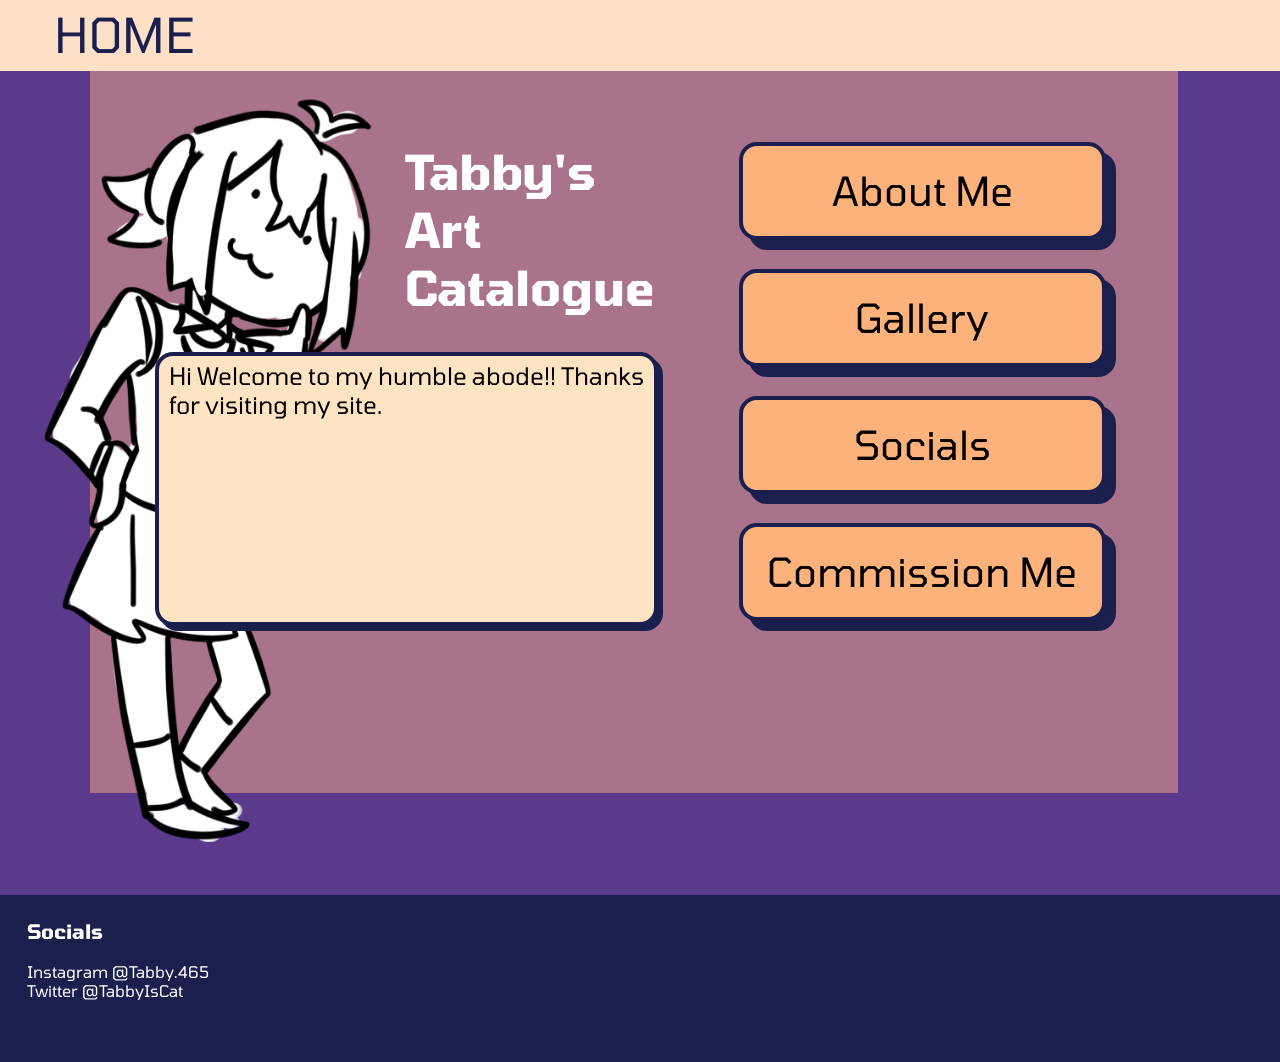
==== Asg2 FINAL/index.html @ 8c952ac3 "Add files via upload" ====
<!DOCTYPE html>
<html lang="en">
    <head>
        <meta charset="utf-8">
        <meta name="viewport" content="width=device-width, initial-scale=1">
        <link rel="preconnect" href="https://fonts.googleapis.com">
        <link rel="preconnect" href="https://fonts.gstatic.com" crossorigin>
        <link href="https://fonts.googleapis.com/css2?family=Tomorrow:ital,wght@0,100;0,200;0,300;0,400;0,500;0,600;0,700;0,800;0,900;1,100;1,200;1,300;1,400;1,500;1,600;1,700;1,800;1,900&display=swap" rel="stylesheet">

        <link rel="stylesheet" type="text/css" href="Assets/style.css" />
        <title>Tabby's Cartalogue HOME</title>

        <style>
            body {
                background-color: #5B3A8C;
            }
        </style>
    </head>

    <body>
        <nav>
            <div id="logo_container">
                <a href="index.html" id="logo">HOME</a>
            </div>
        </nav>
        
        <section id="indexpage">
            <div id="char_sprite_container">
                <img id="sprite1pic" src="Assets/sprite1.png"></img>
            </div>

            <div id="main_container_bg"></div>

            <main>
                <div id="leftside">
                    <div id="title_container">
                        <h1 id="title">Tabby's Art Catalogue</h1>
                    </div>
                    <div id="chatbox_container">
                        <h2>Hi Welcome to my humble abode!! Thanks for visiting my site.</h2>
                    </div>
                </div>    
                <div id="btn_container">
                    <a href="AM.html" class="home_btn">About Me</a>
                    <a href="Gallery.html" class="home_btn">Gallery</a>
                    <a href="Socials.html" class="home_btn">Socials</a>
                    <a href="CM.html" class="home_btn">Commission Me</a>
                </div>
            </main>
        </section>

        <footer>
            <div class="left_foot">
                <h4>Socials</h4><br>
                <p>Instagram @Tabby.465</p>
                <p>Twitter @TabbyIsCat</p>
            </div>
        </footer>
    </body>
</html>
---- Asg2 FINAL/Assets/style.css ----
* {
    margin: 0;
    padding: 0;
    font-family: "Tomorrow", sans-serif;
}

nav {
    position: fixed;
    /* width: 100vw; */
    width: calc(100vw - 24px);
    /* height: 71px; */
    height: calc(71px - 5px);
    background-color: #FDE0C5;
    top: 0;
    left: 0;
    padding-top: 5px;
    padding-left: 24px;
    z-index: 1;
}

#logo_container {
    position: relative;
    width: 200px;
    height: 60px;
    /* background-color: #1A1F4D; */
    text-align: center;
}
#logo {
    color: #1A1F4D;
    text-decoration: none;
    font-size: 48px;
}
#logo:hover {
    font-weight: bold;
}

p {
    font-size: 16px;
    color: white;
}

h2 {
    font-size: 24px;
    font-weight: normal;
}

h4 {
    font-size: 20px;
    color: white;
}

section {
    position: relative;
    /* background-color: #1A1F4D; */
}

#char_sprite_container {
    position: absolute;
    z-index: 0;
    width: 357px;
    height: 751px;
    top: 20px;
    right: 70%;
}
section#Otherpage #char_sprite_container {
    transform: scaleX(-1);
    z-index: 0;
    width: 367px;
    height: 761px;
    top: 30px;
    /* left: 670px; */
    left: 65%;
}

#sprite1pic {
    position: absolute;
    width: 100%;
    height: 100%;
}

#main_container_bg {
    position: absolute;
    height: 722px;
    width: 85%;
    background-color: #AA738C;
    left: 7%;
    z-index: -1;
}
section#Otherpage #main_container_bg {
    /* height: 780px; */
    height: 100%;
    padding-bottom: 57px;
}

main {
    position: relative;
    margin-top: 71px;
    /* height: 722px; */
    height: calc(722px - 30px);
    width: 85%;
    padding-top: 30px;
    left: 7%;
    /* background-color: aqua; */
}
section#indexpage main {
    padding-top: 71px;
}
section#Otherpage main {
    height: 100%;
    padding-left: 51px;
    width: calc(85% - 51px);
}

#textbox {
    position: relative;
    margin-top: 50px;
    /* width: 583px; */
    width: 60%;
    /* height: auto; */
    height: calc(auto - 50px);
    /* background-color: #1A1F4D; */
}

#leftside {
    /* background-color: #1A1F4D; */
    /* opacity: 50%; */
    float: left;
    position: relative;
    display: block;
    left: 6%;
    /* width: 47%; */
    width: 500px;
    height: 480px;
}

#chatbox_container {
    /* width: 499px; */
    width: calc(499px - 10px - 4px - 10px);
    /* height: 266px; */
    height: calc(266px - 5px);
    position: relative;
    /* margin-right: 15%; */
    display: block;
    /* height: 100px; */
    background-color: bisque;
    border: 4px solid #1A1F4D;
    box-shadow: 5px 5px 0 #1A1F4D;
    border-radius: 18px;
    padding-left: 10px;
    padding-right: 10px;
    padding-top: 5px;
}

#title_container {
    width: 40%;
    /* width: 274px; */
    position: relative;
    display: block;
    height: 210px;
    /* margin-left: 50%; */
    margin-left: 250px;
    /* margin-right: 40%; */
    /* background-color: #7984e8; */
}

h1 {
    font-size: 48px;
    color: rgb(255, 255, 255);
}

.back_button {
    text-decoration: none;
    color: white;
}

#btn_container {
    position: relative;
    /* display: inline; */
    /* opacity: 50%; */
    float: right;
    height: 486px;
    width: 44%;
    /* background-color: #5f6279; */
    /* margin-left: 60px; */
    margin-right: 20px;
}

.home_btn {
    position: absolute;
    /* height: 95px; */
    border-style: inset;
    /* width: 361px; */
    width: 75%;
    font-size: 40px;
    text-decoration: none;
    color: black;
    border-radius: 18px;
    background-color: #FCB27A;
    border: 4px solid #1A1F4D;
    box-shadow: 10px 10px 0 #1A1F4D;
    text-align: center;
    padding-top: 20px;
    padding-bottom: 22px;
}

.home_btn:hover {
    background-color: #F47B51;
}

.home_btn:nth-child(1) {
    left: 60px;
}
.home_btn:nth-child(2) {
    top: calc(105px + 22px);
    left: 60px;
}
.home_btn:nth-child(3) {
    top: calc(105px + 22px + 105px + 22px);
    left: 60px;
}
.home_btn:nth-child(4) {
    top: calc(105px + 22px + 105px + 22px + 105px + 22px);
    left: 60px;
}


footer {
    position: relative;
    /* width: 100vw; */
    width: calc(100vw - 24px - 24px);
    /* height: 173px; */
    height: calc(173px - 27px - 27px);
    background-color: #1A1F4D;
    margin-top: 61px;
    padding: 24px 27px;
}
footer#Otherpagefooter {
    margin-top: 120px;
}

@media (max-width: 1126px) {
    #btn_container {
        /* width: 300px; */
        width: 33%;
        margin-right: 4%;
    }

    .home_btn {
        font-size: 24px;
    }
    }

@media (max-width: 970px) {
    main {
        height: 1080px;
    }

    #main_container_bg {
        height: 1150px;
    }

    #btn_container {
        width: 60%;
        float: left;
        margin-left: 20%;
        margin-top: 15px;
        /* background-color: #F47B51; */
    }

    .home_btn {
        width: 320px;
        font-size: 30px;
    }
}

@media (max-width: 870px) {
    section#Otherpage #char_sprite_container {
        display: none;
    }

    #textbox {
        width: 85%;
    }
}

@media (max-width: 650px) {
    nav {
        /* height: 50px; */
        height: calc(50px - 8px);
        padding-top: 8px;
    }

    h1 {
        font-size: 30px;
    }
    h2 {
        font-size: 18px;
    }

    main {
        height: 700px;
    }
    #main_container_bg {
        height: 800px;
    }

    #leftside {
        width: 80%;
        left: 7%;
        /* background-color: #1A1F4D; */
        height: 280px;
    }

    #logo_container {
        width: 100px;
        height: 35px;
    }
    #logo {
        font-size: 28px;
    }

    main {
        margin-top: 46px;
    }

    #char_sprite_container {
    width: 280px;
    height: 580px;
    /* right: 310px; */
    right: 62%;
    }

    #title_container {
        margin-left: 40%;
        height: 150px;
    }

    #chatbox_container {
        /* width: 360px; */
        width: calc(360px - 10px - 10px - 4px);
        height: 100px;
    }
    
    #btn_container {
        width: 30%;
        margin-left: 10%;
        margin-top: 0;
        /* background-color: orange; */
    }

    .home_btn {
        width: 270px;
        /* height: 60px; */
        height: calc(60px - 15px);
        padding-top: 10px;
        padding-bottom: 5px;
    }

    .home_btn:nth-child(2) {
        top: calc(90px);
    }
    .home_btn:nth-child(3) {
        top: calc(90px + 60px + 30px);
    }
    .home_btn:nth-child(4) {
        top: calc(90px + 60px + 30px + 90px);
    }
    }
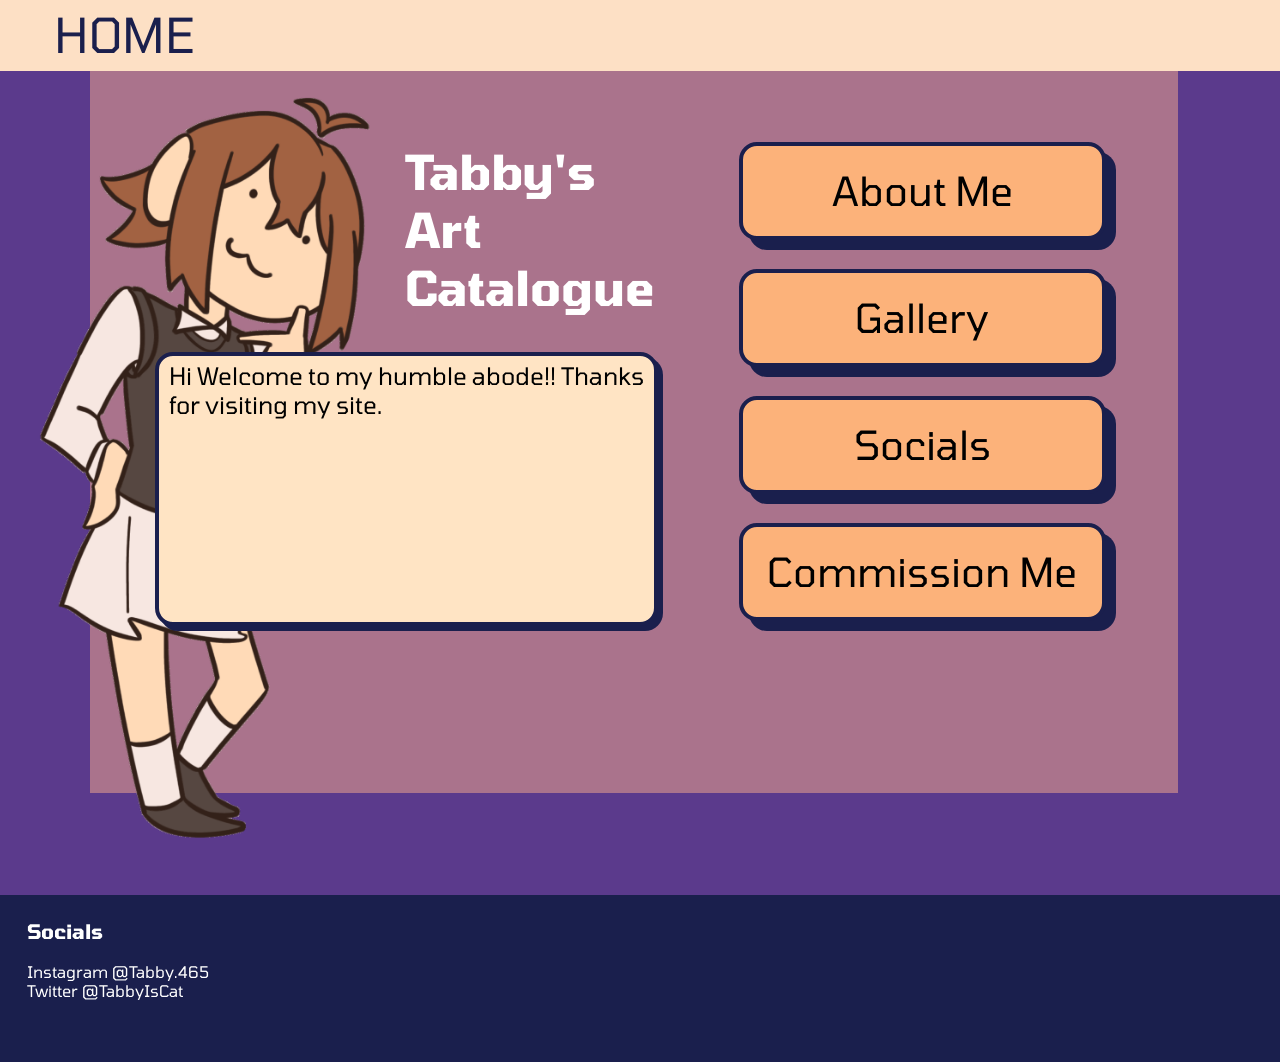
==== commit cdf8e529: "Add files via upload" ====
--- a/Asg2 FINAL/index.html
+++ b/Asg2 FINAL/index.html
@@ -26,7 +26,7 @@
         
         <section id="indexpage">
             <div id="char_sprite_container">
-                <img id="sprite1pic" src="Assets/sprite1.png"></img>
+                <img id="sprite1pic" src="Assets/img/sprite.png"></img>
             </div>
 
             <div id="main_container_bg"></div>
